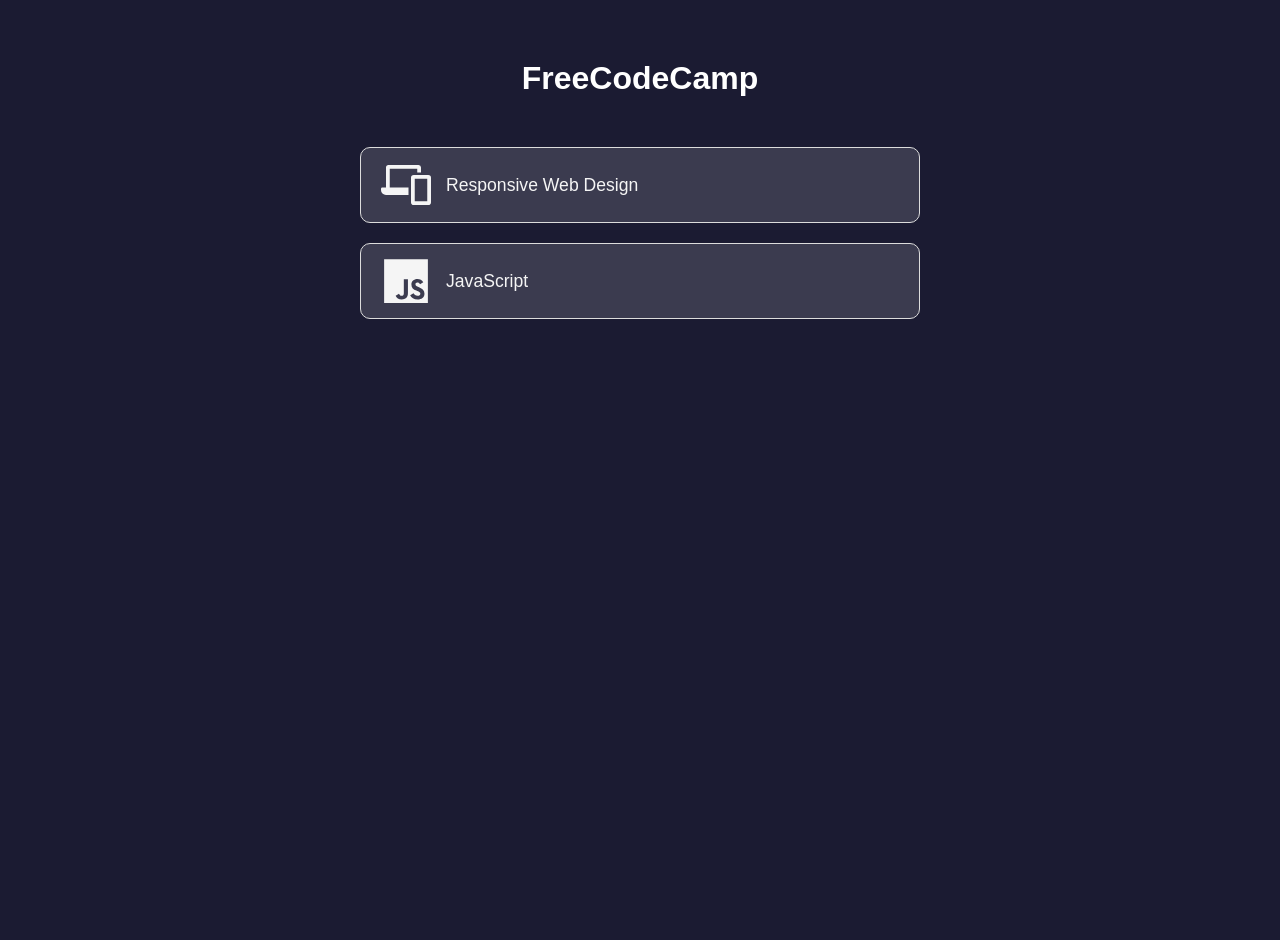
==== index.html @ 1f39d986 "Create project 2 section with a main style" ====
<!DOCTYPE html>
<html lang="en">
  <head>
    <meta charset="UTF-8">
    <meta name="viewport" content="width=device-width, initial-scale=1">
    <link rel="stylesheet" href="styles.css">
    <title>FreeCodeCamp Projects</title>
  </head>
  <body>
    <main class="container">
        <h1>FreeCodeCamp</h1>
        <div>
            <ul class="project-list">
                <li>
                    <a class="btn " href="/learn/responsive-web-design-v9/">
                        <div class="image">
                            <svg aria-hidden="true" viewBox="0 0 640 512" xmlns="http://www.w3.org/2000/svg" class="map-icon">
                                <path d="M112 48h352v48h48V32a32.09 32.09 0 00-32-32H96a32.09 32.09 0 00-32 32v256H16a16 16 0 00-16 16v16a64.14 64.14 0 0063.91 64H352v-96H112zm492 80H420a36 36 0 00-36 36v312a36 36 0 0036 36h184a36 36 0 0036-36V164a36 36 0 00-36-36zm-12 336H432V176h160z"></path>
                            </svg>
                            <div class="text">
                                Responsive Web Design
                            </div>
                        </div>
                    </a>
                </li>
                <li>
                    <a class="btn" href="/learn/javascript-v9/">
                        <div class="image">
                            <svg aria-hidden="true" viewBox="0 0 448 512" xmlns="http://www.w3.org/2000/svg" class="map-icon">
                                <path d="M0 32v448h448V32H0zm243.8 349.4c0 43.6-25.6 63.5-62.9 63.5-33.7 0-53.2-17.4-63.2-38.5l34.3-20.7c6.6 11.7 12.6 21.6 27.1 21.6 13.8 0 22.6-5.4 22.6-26.5V237.7h42.1v143.7zm99.6 63.5c-39.1 0-64.4-18.6-76.7-43l34.3-19.8c9 14.7 20.8 25.6 41.5 25.6 17.4 0 28.6-8.7 28.6-20.8 0-14.4-11.4-19.5-30.7-28l-10.5-4.5c-30.4-12.9-50.5-29.2-50.5-63.5 0-31.6 24.1-55.6 61.6-55.6 26.8 0 46 9.3 59.8 33.7L368 290c-7.2-12.9-15-18-27.1-18-12.3 0-20.1 7.8-20.1 18 0 12.6 7.8 17.7 25.9 25.6l10.5 4.5c35.8 15.3 55.9 31 55.9 66.2 0 37.8-29.8 58.6-69.7 58.6z"></path>
                            </svg>
                            <div class="text">
                                JavaScript
                            </div>
                        </div>
                    </a>
                </li>
            </ul>
        </div>
    </main>
  </body>
</html>
---- styles.css ----
* {
    box-sizing: border-box;
}

body {
    margin: 0;
    font-family: Arial, Helvetica, sans-serif;
    height: 100vh;
    background-color: #1b1b32;
    color: #f5f5f5;
}

.container {
    width: 90%;
    max-width: 600px;
    margin: 40px auto 0 auto; /* margen superior + centrado horizontal */
    padding: 20px;
    text-align: center;
}

h1 {
    text-align: center;
    margin: 0 0 50px 0;
    color: #ffffff;
}

.project-list {
    list-style: none;
    padding: 0;
    margin: 0
}

.project-list li {
    display: list-item;
    margin-bottom: 20px;
}

.project-list .btn {
    display: flex;
    align-items: center;
    gap: 20px;
    
    text-decoration: none;
    color: inherit;

    padding: 12px 20px;
    border-radius: 10px;
    background-color: #3b3b4f;
    border: 1px solid #dcdcdc;

    transition: all 0.3s ease;
}

.project-list .btn:hover {
    background: #dcdcdc;
}
.project-list .btn:hover .map-icon {
    fill: #1b1b32;
}
.project-list .btn:hover .text {
    color: #1b1b32;
}

.image {
    display: flex;
    justify-content: space-between;
    align-items: center;
    gap: 15px;
}

.map-icon {
    width: 50px;   /* tamaño visible */
    height: 50px;
    flex-shrink: 0; /* no se achique */
    fill: #f5f5f5;  /* color del icono */
}

.text {
    font-size: 1.1rem;
    width: 100%;
    color: #f5f5f5;
    white-space: nowrap;
    overflow: hidden;
    text-overflow: ellipsis;
}
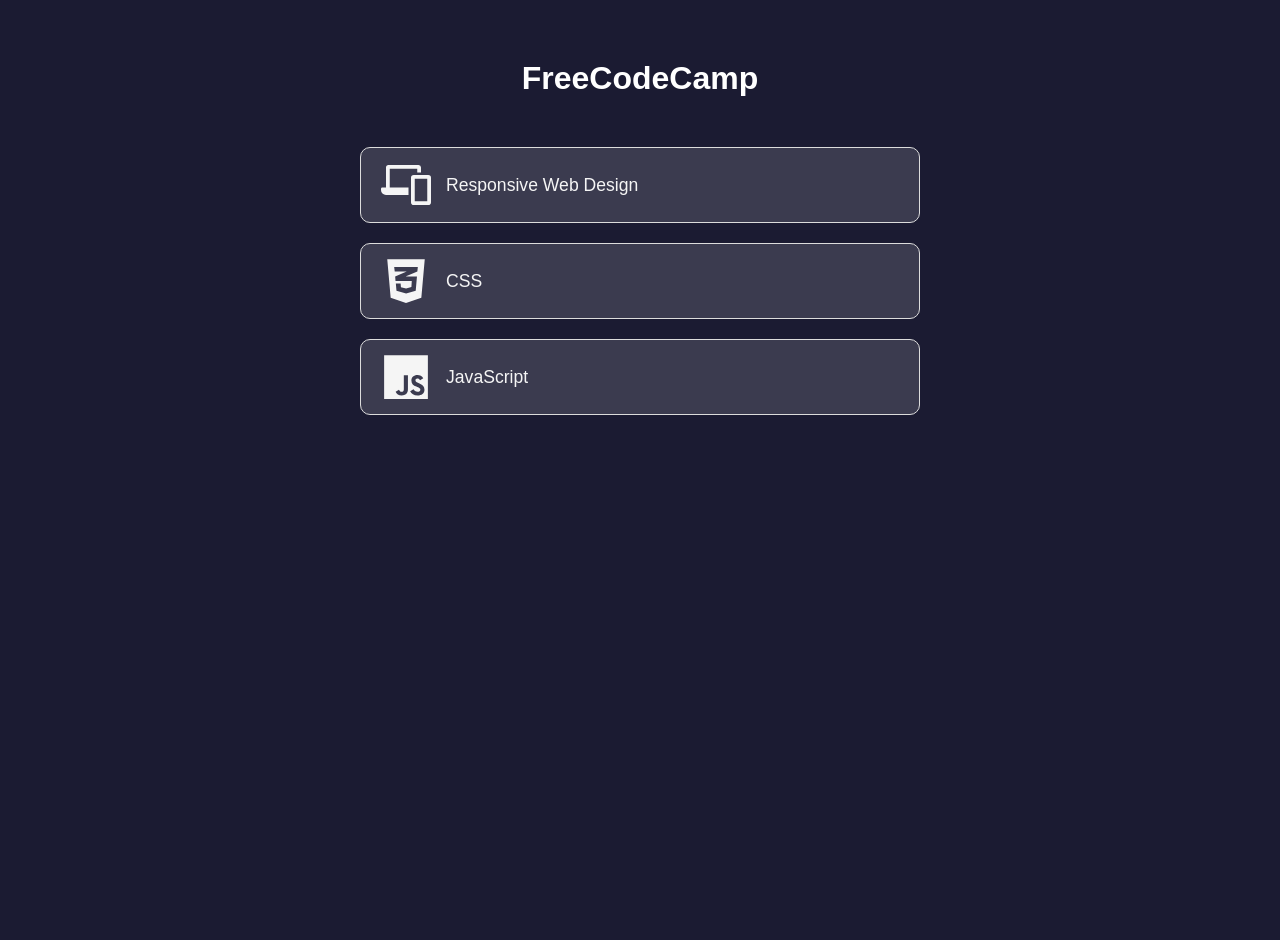
==== commit 0494c3b5: "move index to deploy on github" ====
--- a/index.html
+++ b/index.html
@@ -3,40 +3,46 @@
   <head>
     <meta charset="UTF-8">
     <meta name="viewport" content="width=device-width, initial-scale=1">
-    <link rel="stylesheet" href="styles.css">
+    <link rel="stylesheet" href="./public/css/styles.css">
     <title>FreeCodeCamp Projects</title>
   </head>
   <body>
     <main class="container">
-        <h1>FreeCodeCamp</h1>
-        <div>
-            <ul class="project-list">
-                <li>
-                    <a class="btn " href="/learn/responsive-web-design-v9/">
-                        <div class="image">
-                            <svg aria-hidden="true" viewBox="0 0 640 512" xmlns="http://www.w3.org/2000/svg" class="map-icon">
-                                <path d="M112 48h352v48h48V32a32.09 32.09 0 00-32-32H96a32.09 32.09 0 00-32 32v256H16a16 16 0 00-16 16v16a64.14 64.14 0 0063.91 64H352v-96H112zm492 80H420a36 36 0 00-36 36v312a36 36 0 0036 36h184a36 36 0 0036-36V164a36 36 0 00-36-36zm-12 336H432V176h160z"></path>
-                            </svg>
-                            <div class="text">
-                                Responsive Web Design
-                            </div>
-                        </div>
-                    </a>
-                </li>
-                <li>
-                    <a class="btn" href="/learn/javascript-v9/">
-                        <div class="image">
-                            <svg aria-hidden="true" viewBox="0 0 448 512" xmlns="http://www.w3.org/2000/svg" class="map-icon">
-                                <path d="M0 32v448h448V32H0zm243.8 349.4c0 43.6-25.6 63.5-62.9 63.5-33.7 0-53.2-17.4-63.2-38.5l34.3-20.7c6.6 11.7 12.6 21.6 27.1 21.6 13.8 0 22.6-5.4 22.6-26.5V237.7h42.1v143.7zm99.6 63.5c-39.1 0-64.4-18.6-76.7-43l34.3-19.8c9 14.7 20.8 25.6 41.5 25.6 17.4 0 28.6-8.7 28.6-20.8 0-14.4-11.4-19.5-30.7-28l-10.5-4.5c-30.4-12.9-50.5-29.2-50.5-63.5 0-31.6 24.1-55.6 61.6-55.6 26.8 0 46 9.3 59.8 33.7L368 290c-7.2-12.9-15-18-27.1-18-12.3 0-20.1 7.8-20.1 18 0 12.6 7.8 17.7 25.9 25.6l10.5 4.5c35.8 15.3 55.9 31 55.9 66.2 0 37.8-29.8 58.6-69.7 58.6z"></path>
-                            </svg>
-                            <div class="text">
-                                JavaScript
-                            </div>
-                        </div>
-                    </a>
-                </li>
-            </ul>
-        </div>
+      <h1>FreeCodeCamp</h1>
+      <div>
+        <ul class="project-list">
+          <li>
+            <a class="btn" href="./src/Components/courses/responsive-web-design.html">
+              <div class="image">
+                <svg aria-hidden="true" viewBox="0 0 640 512" xmlns="http://www.w3.org/2000/svg" class="map-icon">
+                  <path d="M112 48h352v48h48V32a32.09 32.09 0 00-32-32H96a32.09 32.09 0 00-32 32v256H16a16 16 0 00-16 16v16a64.14 64.14 0 0063.91 64H352v-96H112zm492 80H420a36 36 0 00-36 36v312a36 36 0 0036 36h184a36 36 0 0036-36V164a36 36 0 00-36-36zm-12 336H432V176h160z"/>
+                </svg>
+                <div class="text">Responsive Web Design</div>
+              </div>
+            </a>
+          </li>
+          <li>
+            <a class="btn" href="./src/Components/courses/css.html">
+              <div class="image">
+                <svg xmlns="http://www.w3.org/2000/svg" viewBox="0 0 384 512" class="map-icon">
+                  <path d="M0 32l34.9 395.8L192 480l157.1-52.2L384 32H0zm313.1 80l-4.8 47.3L193 208.6l-.3 .1h111.5l-12.8 146.6-98.2 28.7-98.8-29.2-6.4-73.9h48.9l3.2 38.3 52.6 13.3 54.7-15.4 3.7-61.6-166.3-.5v-.1l-.2 .1-3.6-46.3L193.1 162l6.5-2.7H76.7L70.9 112h242.2z"></path>
+                </svg>
+                <div class="text">CSS</div>
+              </div>
+            </a>
+          </li>
+          <li>
+            <a class="btn" href="./src/Components/courses/javascript.html">
+              <div class="image">
+                <svg aria-hidden="true" viewBox="0 0 448 512" xmlns="http://www.w3.org/2000/svg" class="map-icon">
+                  <path d="M0 32v448h448V32H0zm243.8 349.4c0 43.6-25.6 63.5-62.9 63.5-33.7 0-53.2-17.4-63.2-38.5l34.3-20.7c6.6 11.7 12.6 21.6 27.1 21.6 13.8 0 22.6-5.4 22.6-26.5V237.7h42.1v143.7zm99.6 63.5c-39.1 0-64.4-18.6-76.7-43l34.3-19.8c9 14.7 20.8 25.6 41.5 25.6 17.4 0 28.6-8.7 28.6-20.8 0-14.4-11.4-19.5-30.7-28l-10.5-4.5c-30.4-12.9-50.5-29.2-50.5-63.5 0-31.6 24.1-55.6 61.6-55.6 26.8 0 46 9.3 59.8 33.7L368 290c-7.2-12.9-15-18-27.1-18-12.3 0-20.1 7.8-20.1 18 0 12.6 7.8 17.7 25.9 25.6l10.5 4.5c35.8 15.3 55.9 31 55.9 66.2 0 37.8-29.8 58.6-69.7 58.6z"/>
+                </svg>
+                <div class="text">JavaScript</div>
+              </div>
+            </a>
+          </li>
+        </ul>
+      </div>
     </main>
   </body>
-</html>+</html>
--- a/public/css/styles.css
+++ b/public/css/styles.css
@@ -0,0 +1,85 @@
+* {
+    box-sizing: border-box;
+}
+
+body {
+    margin: 0;
+    font-family: Arial, Helvetica, sans-serif;
+    height: 100vh;
+    background-color: #1b1b32;
+    color: #f5f5f5;
+}
+
+.container {
+    width: 90%;
+    max-width: 600px;
+    margin: 40px auto 0 auto; /* margen superior + centrado horizontal */
+    padding: 20px;
+    text-align: center;
+}
+
+h1 {
+    text-align: center;
+    margin: 0 0 50px 0;
+    color: #ffffff;
+}
+
+.project-list {
+    list-style: none;
+    padding: 0;
+    margin: 0
+}
+
+.project-list li {
+    display: list-item;
+    margin-bottom: 20px;
+}
+
+.project-list .btn {
+    display: flex;
+    align-items: center;
+    gap: 20px;
+    
+    text-decoration: none;
+    color: inherit;
+
+    padding: 12px 20px;
+    border-radius: 10px;
+    background-color: #3b3b4f;
+    border: 1px solid #dcdcdc;
+
+    transition: all 0.3s ease;
+}
+
+.project-list .btn:hover {
+    background: #dcdcdc;
+}
+.project-list .btn:hover .map-icon {
+    fill: #1b1b32;
+}
+.project-list .btn:hover .text {
+    color: #1b1b32;
+}
+
+.image {
+    display: flex;
+    justify-content: space-between;
+    align-items: center;
+    gap: 15px;
+}
+
+.map-icon {
+    width: 50px;   /* tamaño visible */
+    height: 50px;
+    flex-shrink: 0; /* no se achique */
+    fill: #f5f5f5;  /* color del icono */
+}
+
+.text {
+    font-size: 1.1rem;
+    width: 100%;
+    color: #f5f5f5;
+    white-space: nowrap;
+    overflow: hidden;
+    text-overflow: ellipsis;
+}
